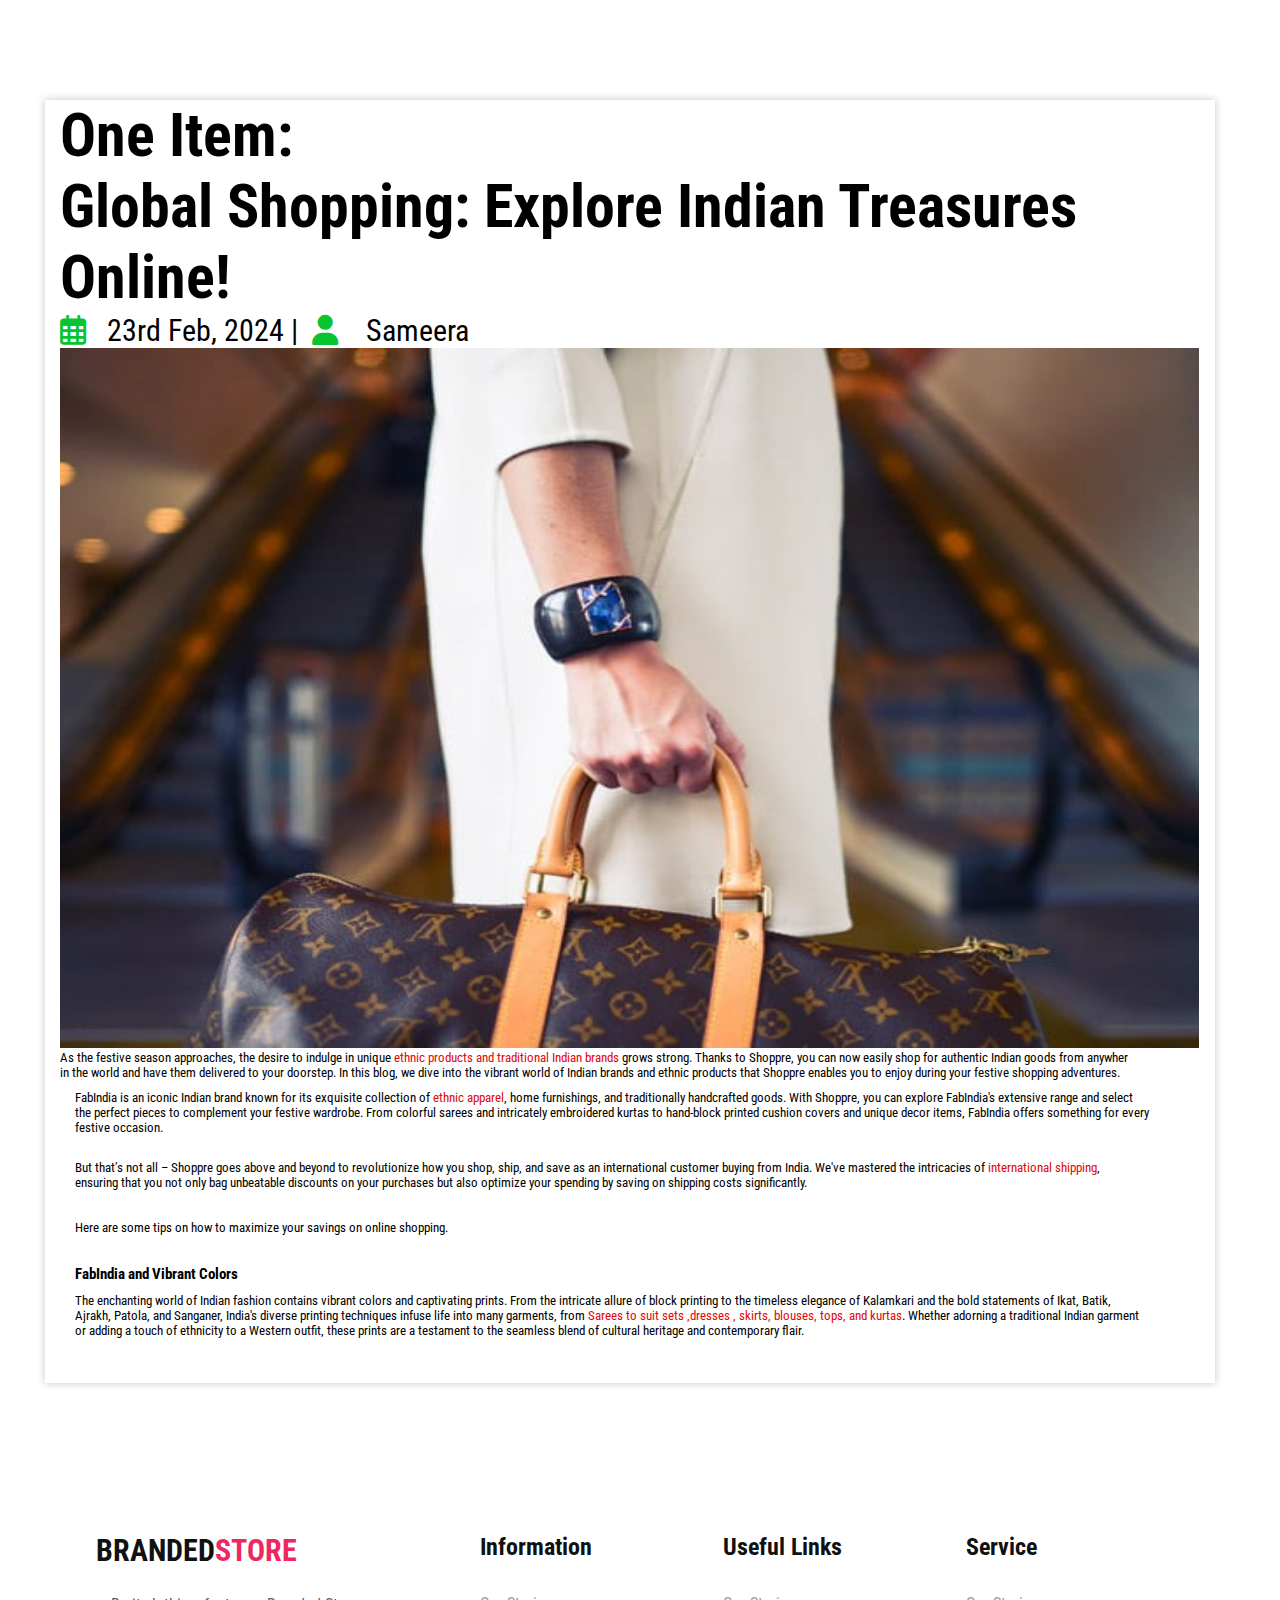
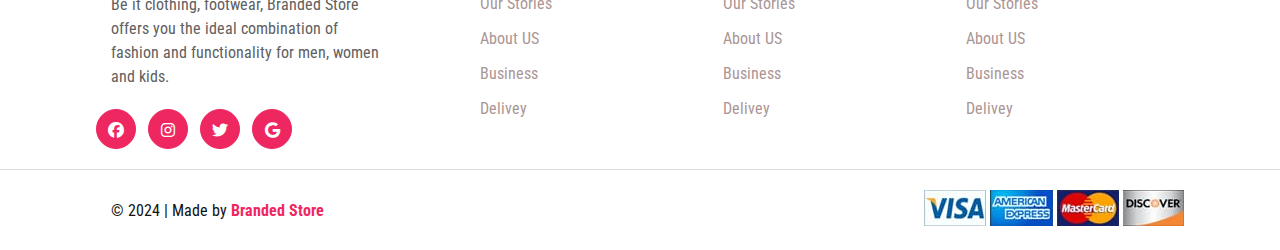
==== blog1.html @ 36dda15c "initial commit" ====
<!DOCTYPE html>
<html lang="en">
<head>
    <meta charset="UTF-8">
    <meta name="viewport" content="width=device-width, initial-scale=1.0">
    <link rel="stylesheet" href="style.css">
    <title>Quality Store/ men's wear/ women's wear/ Shoes/ Electronic Gadjets</title>
    <link rel="stylesheet" href="https://cdnjs.cloudflare.com/ajax/libs/font-awesome/6.4.0/css/all.min.css">
</head>
<body>
    <section>
        <div class="blog4">
            <h1>One Item: <br>Global Shopping: Explore Indian Treasures Online!</h1>
            <p><i class="fa-regular fa-calendar-days"></i>&nbsp;&nbsp; 23rd Feb, 2024 | &nbsp;<i class="fa-solid fa-user"></i> &nbsp;&nbsp; Sameera</p>
            <img src="pics/blog1.jpeg" alt="">
            <pre>As the festive season approaches, the desire to indulge in unique <span>ethnic products and traditional Indian brands</span> grows strong. Thanks to Shoppre, you can now easily shop for authentic Indian goods from anywher<br>in the world and have them delivered to your doorstep. In this blog, we dive into the vibrant world of Indian brands and ethnic products that Shoppre enables you to enjoy during your festive shopping adventures.
            <pre>FabIndia is an iconic Indian brand known for its exquisite collection of <span>ethnic apparel</span>, home furnishings, and traditionally handcrafted goods. With Shoppre, you can explore FabIndia's extensive range and select<br>the perfect pieces to complement your festive wardrobe. From colorful sarees and intricately embroidered kurtas to hand-block printed cushion covers and unique decor items, FabIndia offers something for every<br>festive occasion.</pre>
            <pre>But that’s not all – Shoppre goes above and beyond to revolutionize how you shop, ship, and save as an international customer buying from India. We've mastered the intricacies of <span>international shipping</span>,<br>ensuring that you not only bag unbeatable discounts on your purchases but also optimize your spending by saving on shipping costs significantly.</pre>
            <p>Here are some tips on how to maximize your savings on online shopping.</p>
            <h3>FabIndia and Vibrant Colors</h3>
            <p>The enchanting world of Indian fashion contains vibrant colors and captivating prints. From the intricate allure of block printing to the timeless elegance of Kalamkari and the bold statements of Ikat, Batik,<br>Ajrakh, Patola, and Sanganer, India's diverse printing techniques infuse life into many garments, from <span>Sarees to suit sets ,dresses , skirts, blouses, tops, and kurtas</span>. Whether adorning a traditional Indian garment<br>or adding a touch of ethnicity to a Western outfit, these prints are a testament to the seamless blend of cultural heritage and contemporary flair.</p>
            
        </div>
    </section>
    <footer>
        <div class="container">
            <div class="big-rows">
                <h6 class="logo">Branded<span>Store</span></h6>
                <p>Be it clothing, footwear, Branded Store offers you the ideal combination of fashion and functionality for men, women and kids.</p>
                <div class="coical-icon">
                    <a href="#"><i class="fa-brands fa-facebook"></i></a>
                    <a href="#"><i class="fa-brands fa-instagram"></i></a>
                    <a href="#"><i class="fa-brands fa-twitter"></i></a>
                    <a href="#"><i class="fa-brands fa-google"></i></a>
                </div>
            </div>
            <div class="row">
                <h2 class="tittle">Information</h2>
                <div class="links">
                <a href="#">Our Stories</a>
                <a href="#">About US</a>
                <a href="#">Business</a>
                <a href="#">Delivey</a>
                </div>
            </div>
            <div class="row">
                <h2 class="tittle">Useful Links</h2>
                <div class="links">
                <a href="#">Our Stories</a>
                <a href="#">About US</a>
                <a href="#">Business</a>
                <a href="#">Delivey</a>
                </div>
            </div>
            <div class="row">
                <h2 class="tittle">Service</h2>
                <div class="links">
                <a href="#">Our Stories</a>
                <a href="#">About US</a>
                <a href="#">Business</a>
                <a href="#">Delivey</a>
                </div>
            </div>
        </div>
        <div class="bottom-footer">
            <div class="content">
                <p>&copy; 2024 | Made by <span>Branded Store</span></p>
                <div class="payment-img">
                    <img src="pics/payment1.jpeg" alt="">
                    <img src="pics/payment2.jpeg" alt="">
                    <img src="pics/payment3.jpeg" alt="">
                    <img src="pics/payment4.jpeg" alt="">
                </div>
            </div>
        </div>
    </footer>
</body>
</html>
---- style.css ----
@import url('https://fonts.googleapis.com/css2?family=Roboto+Condensed:wght@300;400;700&display=swap');
*{
    padding: 0;
    margin: 0;
    box-sizing: border-box;
    font-family: 'Roboto Condensed' , sans-serif;
    text-decoration: none;
    transition: 0.3s;
}
section{
    margin: 100px 0;
}
.container{
    width: 85%;
    margin: auto;
}
.btn{
    padding: 5px 20px;
    background-color: #ee2761;
    border-radius: 5px;
    color: #fff;
    font-weight: bold;
    letter-spacing: 1.3px;
    border: 2px solid #ee2761;
    font-size: medium;
}
.btn:hover{
    background-color: transparent;
    color: #ee2761;
}
.boxs{
    display: flex;
    justify-content: space-between;
    align-items: center;
}
.boxs .box{
    width: 30%;
}
.top-sec{
    text-align: center;
    padding: 0 0 100px;
}
.top-sec h3{
    font-size: 40px;
    padding-bottom: 20px;
    color: #111;
    position: relative;
}
.top-sec h3::after{
    content: '';
    position: absolute;
    bottom: 0;
    left: 50%;
    transform: translateX(-50%);
    width: 100px;
    height: 4px;
    background-color: #ee2761;
    border-radius: 5px;
}
header{
    position: fixed;
    top: 0;
    left: 0;
    right: 0;
    background-color: #fff;
    border-bottom: 1px solid #94949450;
    box-shadow: 0px 0px 8px #44444441;
    z-index: 100;
}
header nav{
    width: 85%;
    margin: auto;
    height: 100px;
    display: flex;
    justify-content: space-between;
    align-items: center;
}
header nav .logo{
    color: #111;
    font-size: 40px;
    font-weight: 800;
    text-transform: uppercase;
    margin-left: 15px;
    margin-right: 10px;
}
header nav .logo span{
    color: #f10606;
}
header nav .nav-links a{
    color: #111;
    font-weight: 600;
    letter-spacing: 1.2px;
    font-size: 18px;
    margin-left: 33px;
    text-transform: capitalize;
}
header nav .nav-links a:hover,
header nav .nav-links a.active{
    color: #f10606;
}
header nav .right-nav i{
    color: #111;
    font-size: 20px;
    margin-left: 28px;
    padding: 2px;
    cursor: pointer;
}
header nav .right-nav i:hover{
    color: #f10606;
    scale: 1.1;
}
.hero{
    margin-bottom: 0;
    width: 100%;
    height: calc(100vh - 100px);
    background : url(pics/bg-home.jpeg);
    background-size: cover;
    background-position: right;
}
.hero .container{
    position: relative;
    height: 100%;
}
.hero .content{
    position: absolute;
    top: 50%;
    left: 0;
    transform: translateY(-50%);
}
.hero .content p{
    color: #606060;
    font-size: 24px;
    margin-bottom: capitalize;
    margin-bottom: 23px;
}
.hero .content h1{
    color: #111;
    font-size: 80px;
    text-transform: capitalize;
    margin: 20px 0;
}
.hero .content h1 span{
    color: #ee2761;
}
.hero .content p .last-p{
    margin-bottom: 50px;
}
.hero .content .btn{
    font-size: 20px;
}
.banner .boxs .box img{
    width: 100%;
}
.banner .boxs .box{
    position: relative;
    overflow: hidden;
}
.banner .boxs .box .text{
    position: absolute;
    bottom: 20px;
    right: 0px;
    text-align: right;
}
.banner .boxs .box:hover .text{
    bottom: 17px;
}
.banner .boxs .box .text span{
    color: #ee2761;
    font-size: 19px;
    font-weight: 600;
}
.banner .boxs .box .text h5{
    color: #111;
    font-size: 29px;
    margin: 5px 0 13px;
}
.banner .boxs .box .text .btn{
    opacity: 0;
}
.banner .boxs .box:hover .text .btn{
    opacity: 1;
}
.products .items{
    display: flex;
    justify-content: space-between;
    align-items: center;
    flex-wrap: wrap;
}
.products .items .item{
    width: 22%;
    margin-bottom: 60px;
    position: relative;
    overflow: hidden;
}
.products .items .item img{
    width: 100%;
    margin-bottom: 20px;
    border-radius: 6px;
}
.products .items .item .tittle-prod{
    color: #111;
    font-size: 20px;
}
.products .items .item .tittle-prod:hover{
    color: #ee2761;
}
.products .items .item .stars{
    margin: 10px 0;
}
.products .items .item .stars i{
    color: #ffdc19;
}
.products .items .item .price span{
    color: #606060;
    font-size: 20px;
    font-weight: 600;
    margin-right: 30px;
    cursor: pointer;
    text-decoration: line-through;
}
.products .items .item .price del{
    color: #ee2761;
    font-size: 24px;
}
.products .items .item .icon-product{
    position: absolute;
    top: 50%;
    transform: translateY(-50%);
    right: -37px;
    display: flex;
    flex-direction: column;
}
.products .items .item:hover .icon-product{
    right: 7px;
}
.products .items .item .icon-product i{
    width: 30px;
    height: 40px;
    text-align: center;
    line-height: 40px;
    border: 1px solid #1111116e;
    color: #111;
    background-color: #fff;
    font-size: 18px;
    margin-bottom: 10px;
}
.products .items .item .icon-product i:hover{
    background-color: #ee2761;
    color: #fff;
}
.banner-2 .container{
    background: url(pics/banne-2.jpeg);
    height: 500px;
    background-position: top left;
    background-size: cover;
    position: relative;
}
.banner-2 .container .content{
    position: absolute;
    top: 50%;
    left: 80px;
    transform: translateY(-50%);
    width: 400px;
}
.banner-2 .container .content span{
    color: #ee2761;
    font-size: 18px;
    text-transform: capitalize;
}
.banner-2 .container .content h3{
    color: #111;
    font-size: 35px;
    margin: 10px 0 25px;
    text-transform: capitalize;
}
.banner-2 .container .content p{
    color: #606060;
    margin-bottom: 40px;
    line-height: 1.5;
}
.blog .boxs .box{
    width: 23%;
}
.blog .boxs .box img{
    width: 100%;
    border-radius: 5px;
}
.blog .boxs .box .desc-blog span{
    color: #ee2761;
    font-size: 18px;
}
.blog .boxs .box .desc-blog h4{
    color: #111;
    font-size: 20px;
    margin: 10px 0 30px;
}
.blog .boxs .box .desc-blog .btn{
    background-color: transparent;
    color: #ee2761;
    padding: 12px 28px;
}
.blog .boxs .box .desc-blog .btn:hover{
    background-color: #ee2761;
    color: #fff;
}
.newsletter{
    background-color: #dadada;
    height: 300px;
}
.newsletter .container{
    height: 100px;
    display: flex;
    justify-content: space-between;
    align-items: center;
}
.newsletter .text h4{
    color: #ee2761;
    font-size: 40px;
    font-weight: 600;
    margin-bottom: 20px;
    text-transform: capitalize;
    margin-top: 50px;
    margin-left: -10px;
}
.newsletter .text p{
    margin-bottom: 20px;
    font-size: 20px;
    color: #111;
    margin-top: 20px;
    margin-left: -25px;
}
.newsletter .subscribe-form{
    width: 600px;
    position: relative;
    border-radius: 30px;
    overflow: hidden;
    margin-top: 40px;
}
.newsletter .subscribe-form input{
    width: 100%;
    border: none;
    outline: none;
    font-size: 23px;
    padding: 18px 20% 18px 30px;
    border-radius: 30px;
    border: 2px solid #6060607c;
}
.newsletter .subscribe-form .btn-srch{
    position: absolute;
    top: 0;
    right: 0;
    height: 100%;
    width: 150px;
    border: none;
    background-color: #ee2761;
    color: #fff;
    font-size: 18px;
    font-weight: 500;
    cursor: pointer;
}
footer .container{
    padding: 50px 0 20px;
    display: flex;
    justify-content: space-between;
}
footer .big-rows{
    width: 33%;
    padding-right: 50px;
}
footer .big-rows .logo{
    font-size: 30px;
    font-weight: bold;
    color: #111;
    margin-bottom: 25px;
    text-transform: uppercase;
}
footer .big-rows .logo span{
    color: #ee2761;
}
footer .big-rows p{
    color: #606060;
    line-height: 1.5;
    margin-bottom: 20px;
}
footer .big-rows .coical-icon i{
    width: 40px;
    height: 40px;
    background-color: #ee2761;
    color: #fff;
    text-align: center;
    line-height: 40px;
    border-radius: 50%;
    margin-right: 8px;
    border: 1px solid #ee2761;
}
footer .big-rows .coical-icon i:hover{
    background-color: transparent;
    color: #ee2761;
}
footer .container .row{
    width: 20%;
}
footer .container .row .tittle{
    color: #111;
    margin-bottom: 25px;
}
footer .container .row .links{
    display: flex;
    flex-direction: column;
}
footer .container .row .links a{
    color: #aa9595;
    padding: 8px 0;
}
footer .container .row .links a:hover{
    color: #ee2761;
}
footer .bottom-footer{
    border-top: 1px solid #94949450;
}
footer .bottom-footer .content{
    padding: 20px 0;
    width: 85%;
    margin: auto;
    display: flex;
    justify-content: space-between;
    align-items: center;
}
footer .bottom-footer .content p{
    color: #111;
}
footer .bottom-footer .content p span{
    color: #ee2761;
    font-weight: bold;
}
.arrow{
    position: fixed;
    top: 0;
    left: 0;
    right: 0;
    background-color: #d4cfc1;
    border-bottom: 1px solid #b6989850;
    box-shadow: 0px 0px 8px #4d434341;
    z-index: 100;
}
.arrow .arr1 .arr i{
    margin-left: 100px;
    font-size: 30px;
    margin-top: 10px;
    color: #111;
}
.arrow .arr1 .arr i:hover{
    color: #ee2761;
}
.arrow .arr1 h3{
    text-align: center;
    font-size: 30px;
    border-top: -50px;
    margin-top: -33px;
}
.products1 .items1{
    display: flex;
    justify-content: space-between;
    align-items: center;
    flex-wrap: wrap;
}
.products1 .items1 .item1{
    width: 23%;
    margin-bottom: 60px;
    position: relative;
    overflow: hidden;
    margin-top: 75px;
}
.products1 .items1 .item1 img{
    width: 100%;
    margin-bottom: 20px;
    border-radius: 6px;
}
.products1 .items1 .item1 .tittle-prod1{
    color: #111;
    font-size: 20px;
}
.products1 .items1 .item1 .tittle-prod1:hover{
    color: #ee2761;
}
.products1 .items1 .item1 .stars1{
    margin: 10px 0;
}
.products1 .items1 .item1 .stars1 i{
    color: #ffdc19;
}
.products1 .items1 .item1 .price1 span{
    color: #b99797;
    font-size: 20px;
    font-weight: 600;
    margin-right: 30px;
    cursor: pointer;
    text-decoration: line-through;
}
.products1 .items1 .item1 .price1 del{
    color: #ee2761;
    font-size: 24px;
}
.products1 .items1 .item1 .icon-product1{
    position: absolute;
    top: 50%;
    transform: translateY(-50%);
    right: -40px;
    display: flex;
    flex-direction: column;
}
.products1 .items1 .item1 .icon-product1{
    right: -5px;
}
.products1 .items1 .item1:hover .icon-product1{
    right: 40px;
}
.products1 .items1 .item1 .icon-product1 i{
    width: 35px;
    height: 40px;
    text-align: center;
    line-height: 40px;
    border: 1px solid #1111116e;
    color: #111;
    background-color: #fff;
    font-size: 18px;
    margin-bottom: 10px;
    margin-right: -40px;
}
.products1 .items1 .item1 .icon-product1 i:hover{
    background-color: #ee2761;
    color: #fff;
}
h4{
    margin-left: 96px;
    font-size: 30px;
}
.arrow1{
    position: fixed;  
    top: 0;
    left: 0;
    right: 0;
    background-color: #9c4995;
    border-bottom: 1px solid #b79d9d50;
    box-shadow: 0px 0px 8px #615b5b41;
    z-index: 100;
}
.arrow1 .arr1 .arr i{
    margin-left: 100px;
    font-size: 30px;
    margin-top: 10px;
    color: #111;
}
.arrow1 .arr1 .arr i:hover{
    color: #ee2761;
}
.arrow1 .arr1 h3{
    text-align: center;
    font-size: 30px;
    border-top: -50px;
    margin-top: -33px;
}
.left .arrow{
    font-size: 20px;
    margin-top: 10px;
    background-color: #fff;
}
.left .arrow h3{
    margin-left: 30%;
    margin-top: -25px;
}
.left .arrow i{
    margin-left: 40px;
    font-size: 30px;
    margin-top: 10px;
}
.left .arrow i:hover{
    color: #ee2761;
}
.left .arrow h2{
    font-size: 20px;
    text-align: right;
    margin-right: 150px;
    margin-top: -20px;
    margin-bottom: 9px;
}
.left .arrow h2:hover{
    color: #ee2761;
    cursor: pointer;
}
.help .center{
    margin-top: -10px;
    text-align: right;
    background-color: #ffffff;
    box-shadow: 0px 0px 8px #1c191941;
    margin-left: 30px;
    margin-right: 30px;
    border-radius: 5px;
}
.help .center img{
    height: 150px;
    width: 200px;
    margin-right: 20px;
    border-radius: 5px;
    position: relative;
    margin-top: -50px;
}
.help .center h2{
    text-align: left;
    margin-left: 20px;
    border-bottom: 40px;
    margin-bottom: -70px;
    margin-top: -10px;
    color: #1099de;
}
.help .center p{
    text-align: left;
    font-size: 20px;
    margin-left: 0px;
    margin-top: -46px;
    color: #111e1c;
}
.help .center h5{
    text-align: left;
    font-size: 20px;
    margin-left: 20px;
    margin-top: -46px;
    color: #163d8a;
}
.help .center i{
    text-align: left;
    font-size: 20px;
    margin-left: 0px;
    margin-top: -46px;
    color: #0fce38;
}
.help .center i{
    margin-top: 80px;
}
.help .center i:hover{
    color: #ee2761;
}

.class1{
    margin-left: 30px;
    background-color: #fff;
    box-shadow: 0px 0px 8px #1c191941;
    padding: 10px;
    margin-top: -85px;
}
.class2{
    margin-left: 30px;
    background-color: #fff;
    box-shadow: 0px 0px 8px #1c191941;
    padding: 10px;
}
.class3{
    margin-left: 30px;
    background-color: #fff;
    box-shadow: 0px 0px 8px #1c191941;
    padding: 10px;
}
.class4{
    margin-left: 30px;
    background-color: #fff;
    box-shadow: 0px 0px 8px #1c191941;
    padding: 10px;
}
.class1 i{
    cursor: pointer;
    margin-left: 1049px;
}
.class1 i:hover{
    color: #ee2761;
    scale: 1.8;
}
.class2 i{
    cursor: pointer;
    margin-left: 990px;
}
.class2 i:hover{
    color: #ee2761;
    scale: 1.8;
}
.class3 i{
    cursor: pointer;
    margin-left: 1015px;
}
.class3 i:hover{
    color: #ee2761;
    scale: 1.8;
}
.class4 i{
    cursor: pointer;
    margin-left: 1115px;
}
.class4 i:hover{
    color: #ee2761;
    scale: 1.8;
}
.class5 {
    text-align: center;
    padding: 60px;
    font-size: 20px;
    font: bold;
}
.class5 .postal{
    padding: 15px;
}
.class5 .postal:hover{
    color: #ee2761;
    scale: 1.8;
}
.for h3{
    margin-left: 30px;
    padding-top: 50px;
    color: #db4242;
}
.blog4{
    background-color: #fff;
    margin-left: 45px;
    font-size: 30px;
    margin-right: 65px;
    box-shadow: 0px 0px 8px #1c191941;
}
.blog4 img{
    width: 100%;
    height: 700px;
    padding-left: 15px;
    padding-right: 16px; 
}
.blog4 pre{
    margin-right: 45px;
    font-size: small;
    margin-top: -5px;
    padding-left: 15px;
    padding-right: 16px;
}
.blog4 h3{
    margin-bottom: -20px;
    padding-left: 15px;
    padding-right: 16px;
}
.blog4 h1,p{
    padding-left: 15px;
    padding-right: 16px;
}
.blog4 i{
    color: #07c530;
}
.blog4 p span{
    color: #e10808;
}
.blog4 pre span{
    color: #e10808;
}
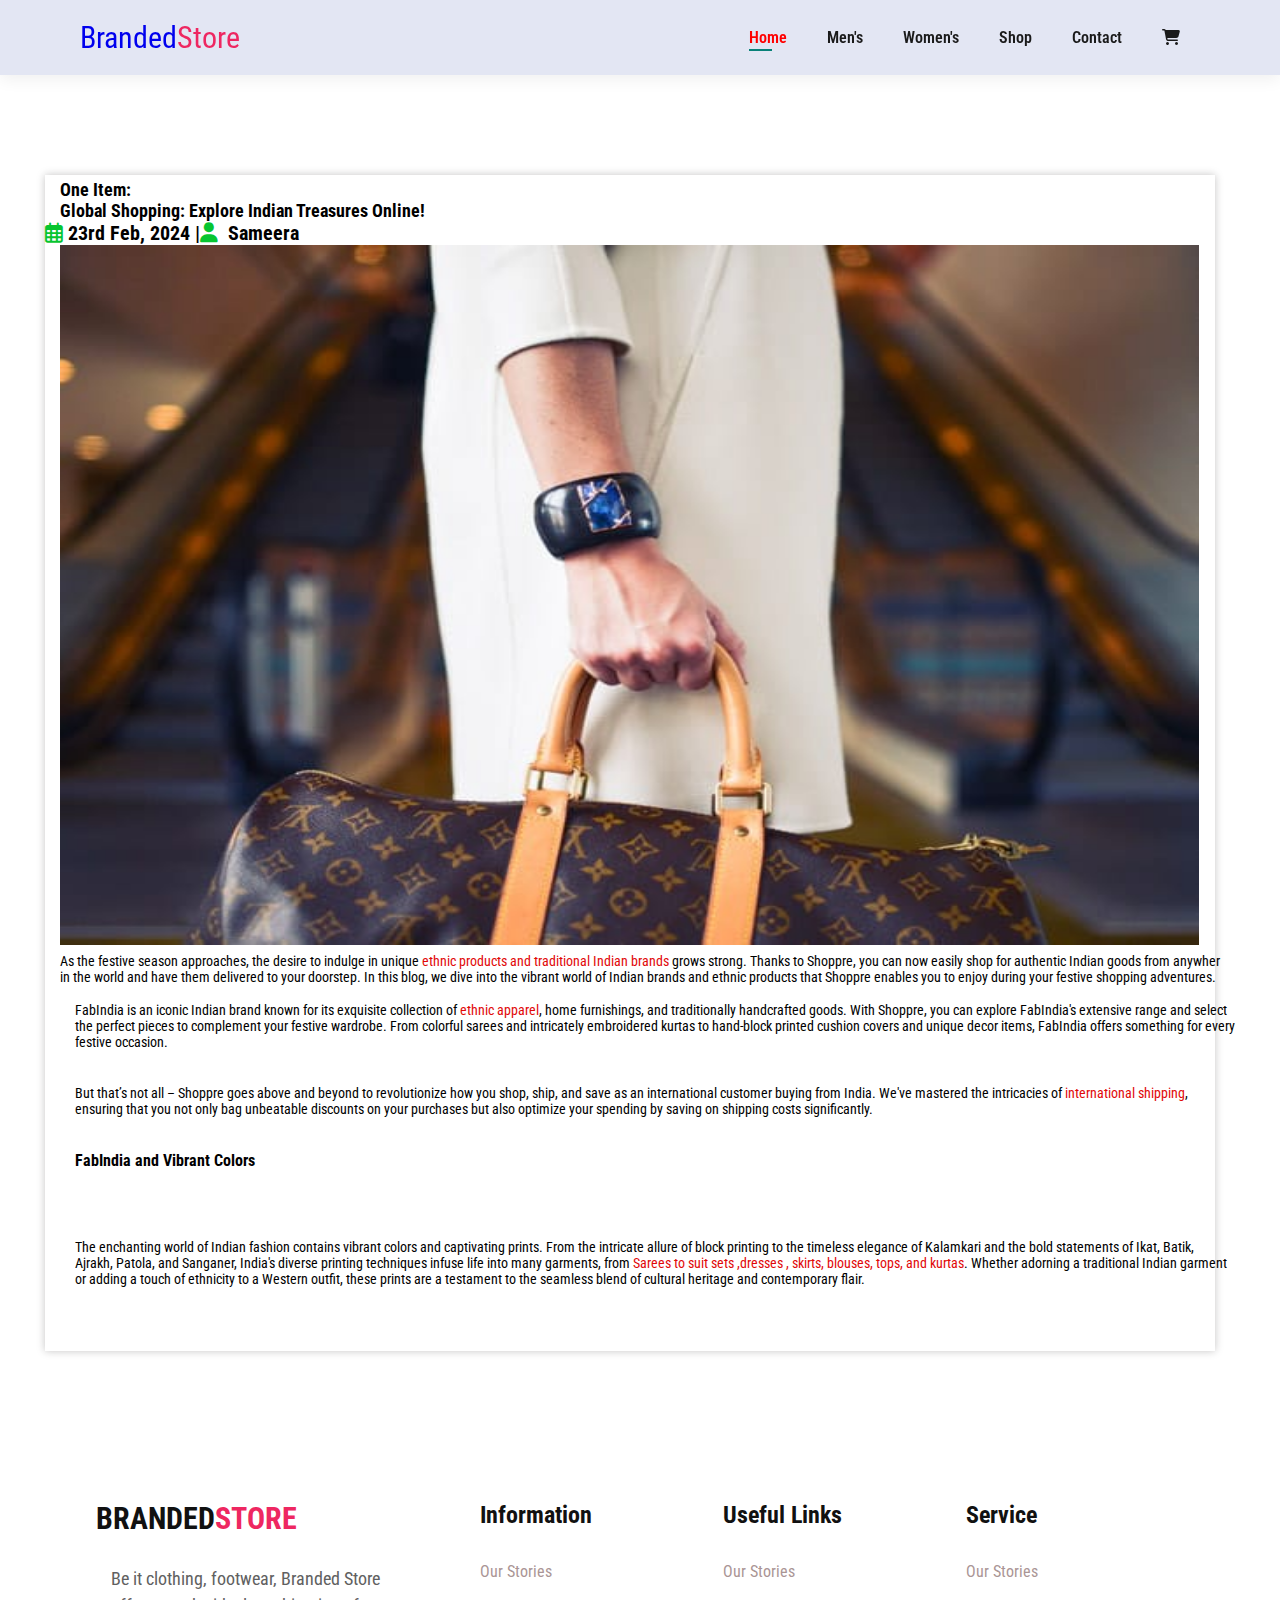
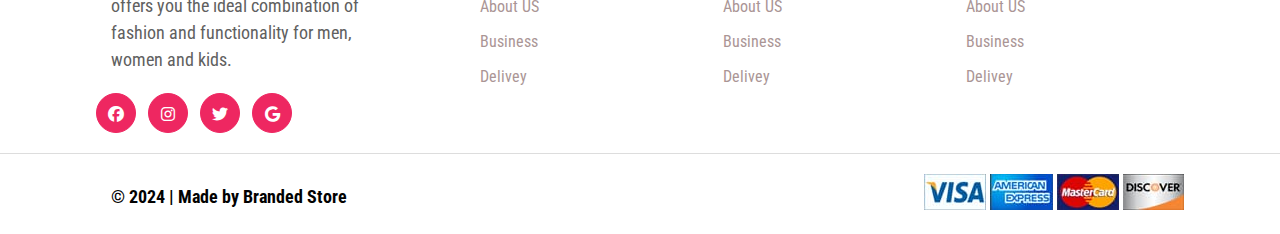
==== commit 3f11069d: "first commit" ====
--- a/blog1.html
+++ b/blog1.html
@@ -8,18 +8,37 @@
     <link rel="stylesheet" href="https://cdnjs.cloudflare.com/ajax/libs/font-awesome/6.4.0/css/all.min.css">
 </head>
 <body>
+    <div id="header">
+        <a href="#" class="logo">Branded<span>Store</span></a>
+        <div>
+            <ul id="navbar">
+                <li><a href="index.html" class="active">Home</a></li>
+                <li><a href="men.html" class="">Men's</a></li>
+                <li><a href="women.html" class="">Women's</a></li>
+                <li><a href="show.html" class="">Shop</a></li>
+                <li><a href="contact.html" class="">Contact</a></li>
+                <li id="lg-bag"><a href="#" class=""><i class="fa-solid fa-cart-shopping"></i></a></li>
+                <a id="close" href="#"><i class="fa-solid fa-xmark"></i></a>
+            </ul>
+        </div>
+        <div id="mobile">
+            <a href="#"><i class="fa-solid fa-cart-shopping"></i></a>
+            <i id="bar" class="fa-solid fa-bars"></i>
+        </div>
+        
+    </div>
     <section>
         <div class="blog4">
             <h1>One Item: <br>Global Shopping: Explore Indian Treasures Online!</h1>
-            <p><i class="fa-regular fa-calendar-days"></i>&nbsp;&nbsp; 23rd Feb, 2024 | &nbsp;<i class="fa-solid fa-user"></i> &nbsp;&nbsp; Sameera</p>
+            <h6><i class="fa-regular fa-calendar-days"></i>&nbsp;23rd Feb, 2024 |<i class="fa-solid fa-user"></i> &nbsp;Sameera</h6>
             <img src="pics/blog1.jpeg" alt="">
             <pre>As the festive season approaches, the desire to indulge in unique <span>ethnic products and traditional Indian brands</span> grows strong. Thanks to Shoppre, you can now easily shop for authentic Indian goods from anywher<br>in the world and have them delivered to your doorstep. In this blog, we dive into the vibrant world of Indian brands and ethnic products that Shoppre enables you to enjoy during your festive shopping adventures.
             <pre>FabIndia is an iconic Indian brand known for its exquisite collection of <span>ethnic apparel</span>, home furnishings, and traditionally handcrafted goods. With Shoppre, you can explore FabIndia's extensive range and select<br>the perfect pieces to complement your festive wardrobe. From colorful sarees and intricately embroidered kurtas to hand-block printed cushion covers and unique decor items, FabIndia offers something for every<br>festive occasion.</pre>
             <pre>But that’s not all – Shoppre goes above and beyond to revolutionize how you shop, ship, and save as an international customer buying from India. We've mastered the intricacies of <span>international shipping</span>,<br>ensuring that you not only bag unbeatable discounts on your purchases but also optimize your spending by saving on shipping costs significantly.</pre>
-            <p>Here are some tips on how to maximize your savings on online shopping.</p>
             <h3>FabIndia and Vibrant Colors</h3>
+            <div class="blog1">
             <p>The enchanting world of Indian fashion contains vibrant colors and captivating prints. From the intricate allure of block printing to the timeless elegance of Kalamkari and the bold statements of Ikat, Batik,<br>Ajrakh, Patola, and Sanganer, India's diverse printing techniques infuse life into many garments, from <span>Sarees to suit sets ,dresses , skirts, blouses, tops, and kurtas</span>. Whether adorning a traditional Indian garment<br>or adding a touch of ethnicity to a Western outfit, these prints are a testament to the seamless blend of cultural heritage and contemporary flair.</p>
-            
+            </div>
         </div>
     </section>
     <footer>
@@ -74,5 +93,6 @@
             </div>
         </div>
     </footer>
+    <script src="script.js"> </script>
 </body>
 </html>--- a/style.css
+++ b/style.css
@@ -7,8 +7,77 @@
     text-decoration: none;
     transition: 0.3s;
 }
+
+#header   {
+    display: flex;
+    align-items: center;
+    justify-content: space-between;
+    padding: 20px 80px;
+    background-color: #e3e6f3;
+    box-shadow: 0 5px 15px rgba(0, 0, 0, 0.06);
+    z-index: 999;
+    position: sticky;
+    top: 0;
+    left: 0;
+}
+#header .logo{
+    font-size: 30px;
+}
+#header span{
+    font-size: 30px;
+    color: #ee2761;
+}
+  #navbar {
+    display: flex;
+    align-items: center;
+    justify-content: center;
+}
+  #navbar li{
+    list-style: none;
+    padding: 0 20px;
+    position: relative;
+}
+  #navbar li a{
+    text-decoration: none;
+    font-size: 16px;
+    font-weight: 600;
+    color: #1a1a1a;
+    transition: 0.3s ease;
+}
+  
+  #navbar li a:hover,
+  #navbar li a.active{
+    color: #ff0000;
+}
+  
+  #mobile{
+    display: none;
+    align-items: center;
+}
+  
+  #close{
+    display: none;
+}
+  
+  #navbar li a.active::after,
+  #navbar li a:hover::after{
+    content: "";
+    width: 30%;
+    height: 2px;
+    background-color: #088178;
+    position: absolute;
+    bottom: -4px;
+    left: 20px;
+}
+#mobile{
+    display: none;
+    align-items: right;
+}
+body{
+    width: 100%;
+}
 section{
-    margin: 100px 0;
+    margin: 100px 0px;
 }
 .container{
     width: 85%;
@@ -57,58 +126,6 @@
     background-color: #ee2761;
     border-radius: 5px;
 }
-header{
-    position: fixed;
-    top: 0;
-    left: 0;
-    right: 0;
-    background-color: #fff;
-    border-bottom: 1px solid #94949450;
-    box-shadow: 0px 0px 8px #44444441;
-    z-index: 100;
-}
-header nav{
-    width: 85%;
-    margin: auto;
-    height: 100px;
-    display: flex;
-    justify-content: space-between;
-    align-items: center;
-}
-header nav .logo{
-    color: #111;
-    font-size: 40px;
-    font-weight: 800;
-    text-transform: uppercase;
-    margin-left: 15px;
-    margin-right: 10px;
-}
-header nav .logo span{
-    color: #f10606;
-}
-header nav .nav-links a{
-    color: #111;
-    font-weight: 600;
-    letter-spacing: 1.2px;
-    font-size: 18px;
-    margin-left: 33px;
-    text-transform: capitalize;
-}
-header nav .nav-links a:hover,
-header nav .nav-links a.active{
-    color: #f10606;
-}
-header nav .right-nav i{
-    color: #111;
-    font-size: 20px;
-    margin-left: 28px;
-    padding: 2px;
-    cursor: pointer;
-}
-header nav .right-nav i:hover{
-    color: #f10606;
-    scale: 1.1;
-}
 .hero{
     margin-bottom: 0;
     width: 100%;
@@ -116,6 +133,7 @@
     background : url(pics/bg-home.jpeg);
     background-size: cover;
     background-position: right;
+    margin-top: 20px;
 }
 .hero .container{
     position: relative;
@@ -132,12 +150,13 @@
     font-size: 24px;
     margin-bottom: capitalize;
     margin-bottom: 23px;
+    margin-left: -8px;
 }
 .hero .content h1{
     color: #111;
     font-size: 80px;
     text-transform: capitalize;
-    margin: 20px 0;
+    margin: 20px 1px;
 }
 .hero .content h1 span{
     color: #ee2761;
@@ -266,6 +285,7 @@
     color: #ee2761;
     font-size: 18px;
     text-transform: capitalize;
+    margin-left: 2px;
 }
 .banner-2 .container .content h3{
     color: #111;
@@ -274,9 +294,10 @@
     text-transform: capitalize;
 }
 .banner-2 .container .content p{
-    color: #606060;
+    color: #313535;
     margin-bottom: 40px;
     line-height: 1.5;
+    margin-left: -13px;
 }
 .blog .boxs .box{
     width: 23%;
@@ -429,13 +450,17 @@
 footer .bottom-footer .content p{
     color: #111;
 }
-footer .bottom-footer .content p span{
+footer .bottom-footer .content p{
+    color: #020202;
+    font-weight: bold;
+}
+footer .bottom-footer .content p del{
     color: #ee2761;
     font-weight: bold;
 }
 .arrow{
     position: fixed;
-    top: 0;
+    top: -25px;
     left: 0;
     right: 0;
     background-color: #d4cfc1;
@@ -446,7 +471,7 @@
 .arrow .arr1 .arr i{
     margin-left: 100px;
     font-size: 30px;
-    margin-top: 10px;
+    margin-top: 20px;
     color: #111;
 }
 .arrow .arr1 .arr i:hover{
@@ -455,8 +480,8 @@
 .arrow .arr1 h3{
     text-align: center;
     font-size: 30px;
-    border-top: -50px;
-    margin-top: -33px;
+    border-top: -20px;
+    margin-top: -25px;
 }
 .products1 .items1{
     display: flex;
@@ -610,7 +635,7 @@
     margin-left: 20px;
     border-bottom: 40px;
     margin-bottom: -70px;
-    margin-top: -10px;
+    margin-top: 10px;
     color: #1099de;
 }
 .help .center p{
@@ -624,14 +649,13 @@
     text-align: left;
     font-size: 20px;
     margin-left: 20px;
-    margin-top: -46px;
+    margin-top: 2px;
     color: #163d8a;
 }
 .help .center i{
     text-align: left;
     font-size: 20px;
-    margin-left: 0px;
-    margin-top: -46px;
+    margin-left: 1px;
     color: #0fce38;
 }
 .help .center i{
@@ -731,19 +755,22 @@
 }
 .blog4 pre{
     margin-right: 45px;
-    font-size: small;
-    margin-top: -5px;
+    font-size: 13.5px;
+    margin-top: 1px;
+    margin-bottom: 2px;
     padding-left: 15px;
     padding-right: 16px;
 }
 .blog4 h3{
-    margin-bottom: -20px;
+    margin-bottom: 1px;
     padding-left: 15px;
     padding-right: 16px;
 }
 .blog4 h1,p{
     padding-left: 15px;
     padding-right: 16px;
+    font-size: 18px;
+    padding-top: 4px;
 }
 .blog4 i{
     color: #07c530;
@@ -754,3 +781,685 @@
 .blog4 pre span{
     color: #e10808;
 }
+.blog4 h5{
+    margin-left: 18px;
+}
+.blog1 p{
+    padding-left: 15px;
+    padding-right: 16px;
+    font-size: 13.5px;
+    padding-top: 4px;
+}
+@media (max-width:768px) {
+    .section-p1{
+        padding: 40px 40px;
+    }
+    section{
+        margin: 100px 0px;
+    }
+    #navbar {
+        display: flex;
+        flex-direction: column;
+        align-items: flex-start;
+        justify-content: flex-start;
+        position: fixed;
+        top: 0px;
+        right: -300px;
+        height: 100vh;
+        width: 300px;
+        background-color:#e3e6f3;
+        box-shadow: 0 40px 60px rgb(0, 0, 0, 0.1);
+        padding: 80px 0 0 10px;
+        transition: 0.3s;
+    }
+    #navbar li a:hover{
+        color: #e10808;
+    }
+    #close{
+        display: none;
+    }
+    #header{
+        padding: 20px 20px;
+    }
+    .hero .content{
+        top: 55%;
+    }
+  
+    #navbar.active{
+      right: 0px;
+    }
+    
+  
+    #navbar li{
+      margin-bottom: 20px;
+    }
+  
+    #mobile{
+      display: flex;
+      align-items: center;
+    }
+  
+    #mobile i{
+      color: #1a1a1a;
+      font-size: 24px;
+      padding: 20px;
+      margin-right: 20px;
+    }
+  
+    #close{
+      position: absolute;
+      top: 30px;
+      left: 30px;
+      color: #222;
+      font-size: 24px;
+      text-decoration: none;
+      display: initial;
+    }
+    
+    #lg-bag{
+      display: none;
+    }
+    .btn{
+        margin-left: 0px;
+        padding: 1px 0px;
+        margin-bottom: 0px;
+    }
+    .btn:hover{
+        background-color: transparent;
+        color: #ee2761;
+    }
+    .hero{
+        height: calc(100vh - 350px);
+        margin-top: 20px;
+    }
+    .hero .content{
+        top: 55%;
+    }
+    .hero .content .btn:hover{
+        color: #ffdc19;
+    }
+    .hero .content p{
+        color:#23212c;
+        font-weight: 800;
+        font-size: 30px;
+    }
+    .hero .content h1{
+        margin-left: -36px;
+        font-size: 70px;
+    }
+    .arrow .arr1 h3{
+        text-align: center;
+        font-size: 30px;
+        margin-top: -30px;
+        margin-bottom: 20px;
+    }
+    .arrow .arr1 .arr i{
+        margin-left: 80px;
+        font-size: 30px;
+        margin-top: 50px;
+        color: #111;
+    }
+    .products .items .item .icon-product{
+        top:35%;
+        transform: translateY(-53%);
+    }
+    .products .items .item .price del{
+        font-size: 16px;
+    }
+    .products .items .item .tittle-prod{
+        font-size: 15px;
+    }
+    .products .items .item .price span{
+        margin-right: 10px;
+    }
+    .products1 .items1 .item1 .tittle-prod1{
+        font-size: 15px;
+    }
+    .products1 .items1 .item1 .icon-product1{
+        top:35%;
+        transform: translateY(-50%);
+        color: #ee2761;
+    }
+    .products1 .items1 .item1 .price1 span{
+        margin-right: 10px;
+    }
+    .products1 .items1 .item1 .price1 del{
+        font-size: 16px;
+    }
+    h4{
+        margin-left: 57px;
+    }
+    footer .container{
+        margin-right: 2px;
+    }
+    footer .big-rows .logo{
+        margin-left: -55px;
+    }
+    footer .big-rows p{
+        margin-left: -70px;
+    }
+    footer .big-rows .coical-icon i{
+        width: 30px;
+        margin-right: 57px;
+        margin-left: -55px;
+    }
+    .products1 .items1 .item1 .icon-product1:hover{
+        color: #ee2761;
+    }
+    .banner .boxs .box .text h5{
+        font-size: 20px;
+        margin: 0px;
+    }
+    .banner .boxs .box .text span{
+        font-size: 15px;
+    }
+
+    .banner .boxs .box .text{
+        margin-bottom: -10px;
+    }
+    .banner .boxs .box:hover .text{
+        bottom: 17px;
+    }
+    .banner .boxs .box:hover .text .btn{
+        opacity: 1;
+    }
+    .btn:hover{
+        background-color: transparent;
+        color: #ee2761;
+    }
+    .newsletter .text p{
+        margin-bottom: -100px;
+    }
+    .newsletter .subscribe-form{
+        margin-top: 120px;
+        margin-left: 35px;
+    }
+    .newsletter .subscribe-form .btn-srch{
+        width: 120px;
+    }
+    .blog .boxs .box .desc-blog .btn{
+        margin-left: 1px;
+    }
+    .banner-2 .container{
+        height: 350px;
+    }
+    .banner-2 .container .content p{
+        margin-right: 55px;
+    }
+    .banner-2 .container .content span{
+        margin-right: 0px;
+        font-size: 20px;
+    }
+    .banner-2 .container .content h3{
+        font-size: 30px;
+    }
+    .class1 i{
+        margin-left: 559px;
+    }
+    .class2 i {
+        margin-left: 500px;
+    }
+    .class3 i {
+        margin-left: 525px;
+    }
+    .class4 i{
+        margin-left: 624px;
+    }
+    .hero .content p{
+        margin-top: 0px;
+        margin-left: -47px;
+    }
+    #mobile i {
+        font-size: 20px;
+        align-items: right;
+    }
+    #header .logo{
+        margin-left: 40px;
+        font-size: 40px;
+    }
+    #header .logo span{
+        font-size: 40px; 
+    }
+    .logo span{
+        font-size: 30px;
+    }
+    .blog4 img{
+        width: 105%;
+        height: 500px;
+        padding-right: 48px;
+        padding-top: 10px;
+        padding-bottom: 10px;
+    }
+    .blog4 i{
+        margin-left: 14px;
+        font-size: 20px;
+    }
+    .blog4 h1{
+        font-size: 30px;
+    }
+    .blog4 p{
+        font-size: 7px;
+    }
+    .blog4 pre{
+        font-size: 7px;
+        margin-top: -10px;
+        padding: 5px;
+        margin-left: 10px;
+        margin-top: 0.5px;
+    }
+    .blog4 h3{
+        margin-bottom: 10px;
+        font-size: 25px;
+        padding-left: 11px;
+    }
+    footer .container .row .links a{
+        padding: 2px 0px;
+    }
+    footer .container .row .tittle{
+        margin-bottom: 5px;
+    }
+    footer .big-rows .logo{
+        margin-bottom: 5px;
+    }
+    .left .arrow{
+        margin-top: 35px;
+    }
+}
+@media (max-width:477px){
+    section{
+        margin: 88px 0px;
+    }
+    body{
+        width: 118%;
+    }
+    #header{
+        padding: 1px 1px;
+        width: 442px;
+        margin-bottom: -80px;
+    }
+    #header .logo{
+        margin-left: 18px;
+        font-size: 20px;
+    }
+    #header .logo span{
+        font-size: 20px;
+    }
+
+    #mobile i{
+        font-size: 15px;
+        margin-right: 10px;
+        margin-left: 5px;
+        padding-top: 20px;
+        padding-bottom: 20px;
+        padding-right: 5px;
+    }
+    .hero{
+        height: calc(100vh - 400px);
+        margin-top: 85px;
+        width: 99.9%;
+        border-radius: 5px;
+    }
+    .hero .content{
+        margin-top: 120px;
+        margin-left: 35px;
+    }
+    .hero .container{
+        height: 60px;
+    }
+    .hero .content p{
+        margin-top: 0px;
+        font-size: 13px;
+        margin-left: 6px;
+        font: bolder;
+        color: #0f0082;
+        margin-bottom: 5px;
+    }
+    .hero .content h1{
+        margin-left: 21px;
+        font-size: 22px;
+    }
+    .hero .content .btn{
+        margin-left: 24px;
+        font-size: 12px;
+    }
+    .container{
+        width: 95.5%;
+        margin-left: 9.3px;
+    }
+    .banner-2 .container{
+        height: 162px;
+    }
+    .banner .boxs .box .text h5{
+        font-size: 7px;
+    }
+    .banner .boxs .box .text span{
+        font-size: 10px;
+    }
+    .banner .boxs .box .text {
+        position: absolute;
+        top: 35px;
+        bottom: 0px;
+        right: 2px;
+        text-align: right;
+    }
+    .products .items .item .icon-product i:hover{
+        color: #fff;
+        background-color: #ee2761;
+    }
+    .btn{
+        font-size: 7px;
+        border: 1px solid #ee2761;
+        border-radius: 1.8px; 
+    }
+    .btn:hover{
+        color: #ee2761;
+        background: transparent;
+    }
+    .top-sec{
+        padding: 0 0 30px;
+    }
+    .top-sec h3{
+        font-size: 30px;
+        padding-bottom: 0px;
+    }
+    .products .items .item img{
+        margin-bottom: 0.2px;
+    }
+    .products .items .item{
+        margin-bottom: 20px;
+    }
+    .products .items .item .tittle-prod{
+        font-size: 8.3px;
+    }
+    .products .items .item .stars{
+        font-size: 6.8px;
+        margin: 0px;
+    }
+    .products .items .item .price span{
+        font-size: 8px;
+        margin-left: 1.5px;
+        margin-right: 2px;
+    }
+    .products .items .item .price del{
+        font-size: 9.5px;
+    }
+    .products .items .item .icon-product{
+        top: 37%;
+        transform: translateY(-52%);
+        color: #ee2761;
+    }
+    .products .items .item .icon-product i{
+        width: 15px;
+        height: 20px;
+        line-height: 20px;
+        margin-bottom: 10px;
+        margin-right: -12px;
+        border: 1px solid #1111116e;
+        color: black;
+        font-size: 8px;
+        bottom: 10px;
+    }
+    .products .items .item:hover .icon-product{
+        right: 12px;
+    }
+    section{
+        margin: 50px 0px;
+    }
+    .banner-2 .container{
+        height: 147px;
+    }
+    .banner-2 .container .content{
+        left: 20px;
+    }
+    .banner-2 .container .content span{
+        font-size: 13px;
+    }
+    .banner-2 .container .content p{
+        margin-bottom: 4.5px;
+        font-size: 8px;
+        margin-left: 1px;
+        margin-right: 185px;
+    }
+    .banner-2 .container .content h3{
+        font-size: 12px;
+        margin: 2px 0px;
+    }
+    .blog .boxs .box .desc-blog span{
+        font-size: 7px;
+    }
+    .blog .boxs .box .desc-blog h4{
+        font-size: 8px;
+        margin: 2px 0px 2px;
+
+    }
+    .blog .boxs .box .desc-blog .btn{
+        padding: 2px 2px;
+    }
+    .newsletter{
+        height: 150px;
+        width: 100%;
+    }
+    .newsletter .container{
+        width: 85%;
+    }
+    .newsletter .text h4{
+        font-size: 11px;
+        margin-left: 20px;
+        margin-bottom: 5px;
+    }
+    .newsletter .text p{
+        font-size: 11px;
+        margin-left: 5px;
+        margin-bottom: 1px;
+        margin-top: 0px;
+    }
+    .newsletter .subscribe-form input{
+        width: 80%;
+        font-size: 13px;
+        padding: 3px;
+        border: 0.5px solid #6060607c;
+    }
+    .newsletter .subscribe-form .btn-srch{
+        width: 80px;
+        font-size: 10px;
+    }
+    footer .big-rows .logo{
+        margin-left: 2px;
+        font-size: 12px;
+    }
+    .logo span{
+        font-size: 12px;
+    }
+    footer .big-rows p{
+        margin-left: 3px;
+        font-size: 10px;
+        line-height: 1.2;
+        bottom: 10px;
+        padding-right: 0px;
+    }
+    footer .big-rows{
+        width: 33%;
+        padding-right: 5px;
+    }
+    footer .big-rows .coical-icon i{
+        width: 15%;
+        margin-left: 6px;
+        margin-right: 2px;
+        border: 0.2px solid #ee2761;
+        border-radius: 3px;
+        font-size: 10px;
+        height: 15px;
+        line-height: 15px;
+
+    }
+    footer .container{
+        padding: 15px 0 10px;
+    }
+    footer .container .row .tittle{
+        font-size: 10px;
+    }
+    footer .container .row .links a{
+        font-size: 10.5px;
+        padding: 2.5px 0;
+    }
+    footer .bottom-footer .content{
+        width: 96%;
+    }
+    footer .bottom-footer .content p{
+        margin-left: 0px;
+        font-size: 13px;
+    }
+    .arrow .arr1 .arr i{
+        margin-left: 20px;
+        font-size: 20px;
+        margin-top: 10px;
+    }
+    .arrow .arr1 h3{
+        font-size: 20px;
+        margin-top: -22px;
+    }
+    .arr1 h3{
+        font-size: 25px;
+        margin-top: -30px;
+    }
+    .products1 .items1{
+        margin-bottom: 100px;
+    }
+    .products1 .items1 .item1{
+        margin-bottom: -30px;
+    }
+    .products1 .items1 .item1 .tittle-prod1 {
+        font-size: 11px;
+    }
+    .products1 .items1 .item1 .stars1{
+        font-size: 8.5px;
+        margin: 4px opx;
+    }
+    .products1 .items1 .item1 .price1 span{
+        font-size: 8px;
+    }
+    .products1 .items1 .item1 .price1 del{
+        font-size: 9.6px;
+    }
+    h4{
+        font-size: 15px;
+        margin-left: 10px;
+    }
+    .products1 .items1 .item1 .icon-product1{
+        top: 30%;
+        transform: translateY(-52%);
+        color: #ee2761;
+    }
+    .products1 .items1 .item1 .icon-product1 i{
+        width: 15px;
+        height: 20px;
+        text-align: center;
+        border-radius: 0.8px solid #1111116e;
+        font-size: 8px;
+        margin-right: -12px;
+        line-height: 20px;
+    }
+    .products1 .items1 .item1:hover .icon-product1{
+        right: 12px;
+    }
+    .products1 .items1 .item1 .icon-product1:hover{
+        color: #e10808;
+    }
+    .products1 .items1 .item1 .icon-product1 i:hover{
+        background-color: #ee2761;
+        color: #fff;
+    }
+    .arrow{
+        position: sticky;
+        top: 56px;
+        left: 0;
+        right: 0;
+        z-index: 100;
+    }
+    .arrow .arr1 .arr i:hover{
+        color: #ee2761;
+    }
+    .blog4 img{
+        width: 102%;
+        height: 260px;
+    }
+    section{
+        margin: 25px 0px;
+    }
+    .blog4{
+        font-size: 16px;
+        margin: 0 10px;
+    }
+    .blog4 h1{
+        font-size: 17px;
+        padding-top: 85px;
+    }
+    .blog4 pre{
+        font-size: 4.9px;
+        padding: 0.2px;
+        margin-left: 5px;
+    }
+    .blog4 i{
+        font-size: 12px;
+        margin-left: 15px;
+    }
+    .blog4 h3{
+        padding: 1px;
+        font-size: 15px;
+        margin-left: 4px;
+        margin-bottom: 5px;
+    }
+    .blog4 p{
+        padding: 1px;
+        font-size: 4.9px;
+    }
+    .left .arrow h3{
+        margin-left: 34%;
+    }
+    .left .arrow h2{
+        margin-right: 5px;
+    }
+    .class1{
+        margin-top: 5px;
+        margin-right: 30px;
+    }
+    .class2{
+        margin-right: 30px;
+    }
+    .class3{
+        margin-right: 30px;
+    }
+    .class4{
+        margin-right: 30px;
+    }
+    .class1 i{
+        margin-left: 229px;
+    }
+    .class2 i{
+        margin-left: 168px;
+    }
+    .class3 i{
+        margin-left: 193px;
+    }
+    .class4 i{
+        margin-left: 291px;
+    }
+    .help .center img{
+        height: 100px;
+        width: 120px;
+        margin-right: 5px;
+    }
+    .help .center h2{
+        font-size: 20px;
+        margin-left: 5px;
+    }
+    .help .center h5{
+        font-size: 15px;
+        margin-left: 5px;
+    }
+    .help .center p{
+        font-size: 17px;
+        margin-left: 5px;
+    }
+
+}